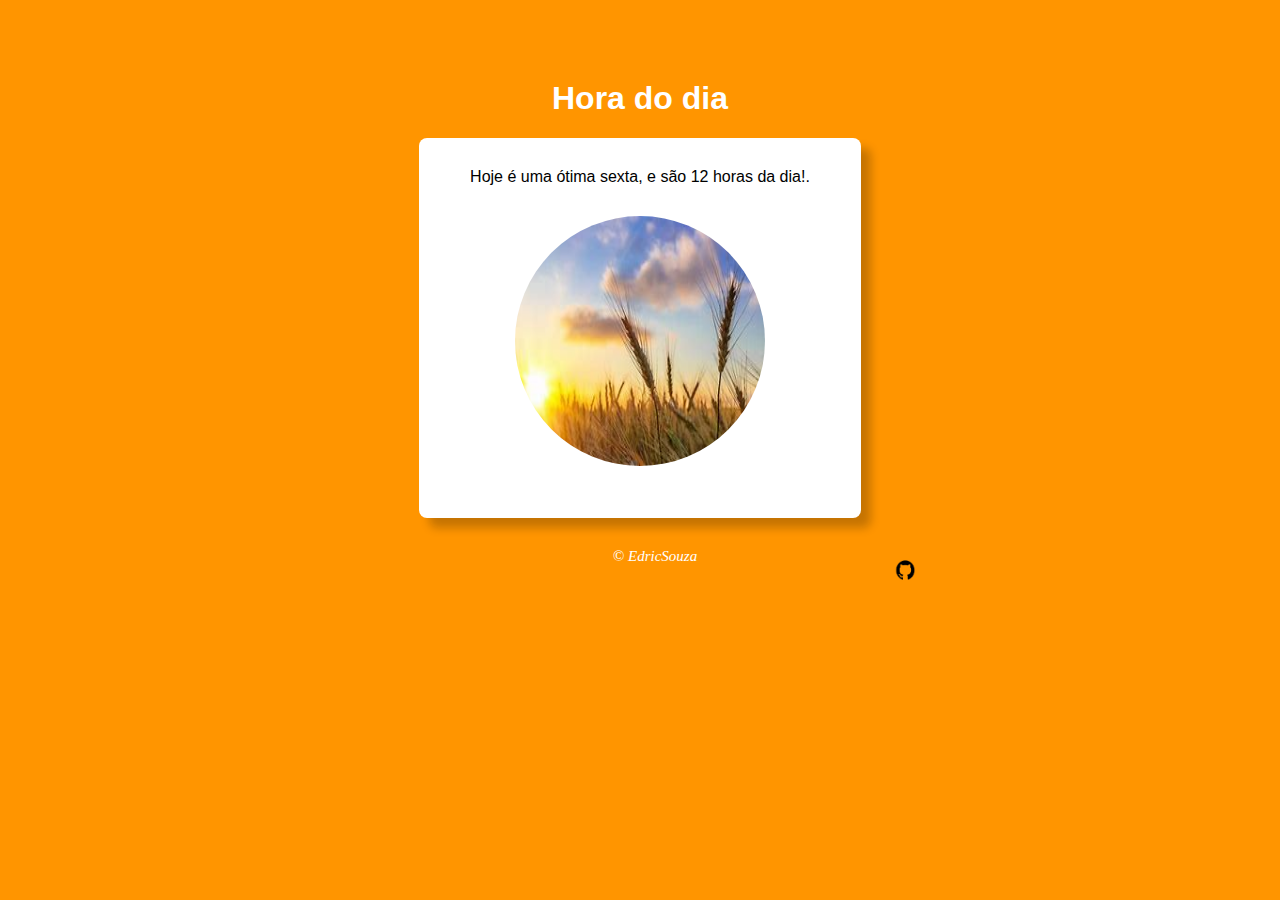
==== index.html @ b4cfb6bc "Update and rename index.html.html to index.html" ====
<!DOCTYPE html>
<html lang="pt-br">
<head>
    <meta charset="UTF-8">
    <meta name="viewport" content="width=device-width, initial-scale=1.0">
    <link rel="stylesheet" href="style.css">
    <title>Hora do dia</title>
</head>
<body>
    <div id="wrapper">
        <div id="title">
            <h1>Hora do dia</h1>
        </div>

        <div id="main">
            <div id="main-text">
                Agora são  horas
            </div>
            <div id="img">
                
            </div>
        </div>

        <div id="footer">
            &copy <img src="img/github-removebg-preview.png" alt="" id="github-logo">
            EdricSouza</a>
        </div>
    </div>

    <script src="script.js"></script>
</body>
</html>
---- style.css ----
@media screen and (min-width: 600px) {

body {
    background-color: gray;
}

#wrapper {
    margin: 80px auto 0;
    color: white;
}

#title {
    text-align: center;
    font-family: 'Lucida Sans', 'Lucida Sans Regular', 'Lucida Grande', 'Lucida Sans Unicode', Geneva, Verdana, sans-serif;
}

#main {
    background-color: white;
    margin: auto;
    border-radius: 8px;
    width: 35%;
    height: 380px;
    box-shadow: 10px 10px 10px rgba(7, 7, 7, 0.233);
}

#main-text {
    display: flex;
    justify-content: center;
    align-items: center;
    padding-top: 30px;
    padding-bottom: 30px;
    color: black;
    font-family: Arial, Helvetica, sans-serif;
    text-align: center;
}

#img {
    display: flex;
    justify-content: center;
}

img {
    width: 250px;
    height: 250px;
    border-radius: 200px;
    max-width: 100%;
    max-height: 100%;
}

#footer {
    margin-top: 30px;
    text-align: center;
    font-size: 15px;
    font-style: italic;
    margin-left: 30px;
}

#footer a {
    text-decoration: none;
    color: white;
    font-family: 'Lucida Sans', 'Lucida Sans Regular', 'Lucida Grande', 'Lucida Sans Unicode', Geneva, Verdana, sans-serif;
}

#footer a:visited {
    text-decoration: none;
    color: white;
}

#github-logo {
    width: 30px;
    height: 20px;
    position: absolute;
    top: 560px;
    left: 890px;
}

}

@media screen and (max-width: 400px) {

    body {
        background-color: gray;
    }
    
    #wrapper {
        margin: 80px auto 0;
        color: white;
    }
    
    #title {
        text-align: center;
        font-family: 'Lucida Sans', 'Lucida Sans Regular', 'Lucida Grande', 'Lucida Sans Unicode', Geneva, Verdana, sans-serif;
    }
    
    #main {
        background-color: white;
        margin: auto;
        border-radius: 8px;
        width: 350px;
        height: 380px;
        box-shadow: 10px 10px 10px rgba(7, 7, 7, 0.233);
    }
    
    #main-text {
        display: flex;
        justify-content: center;
        align-items: center;
        padding-top: 30px;
        padding-bottom: 30px;
        color: black;
        font-family: Arial, Helvetica, sans-serif;
        text-align: center;
    }
    
    #img {
        display: flex;
        justify-content: center;
    }
    
    img {
        width: 250px;
        height: 250px;
        border-radius: 200px;
        max-width: 100%;
        max-height: 100%;
    }
    
    #footer {
        margin-top: 30px;
        text-align: center;
        font-size: 15px;
        font-style: italic;
        margin-left: 30px;
    }
    
    #footer a {
        text-decoration: none;
        color: white;
        font-family: 'Lucida Sans', 'Lucida Sans Regular', 'Lucida Grande', 'Lucida Sans Unicode', Geneva, Verdana, sans-serif;
    }
    
    #footer a:visited {
        text-decoration: none;
        color: white;
    }
    
    #github-logo {
        width: 30px;
        height: 20px;
        position: absolute;
        top: 560px;
        left: 890px;
    }
    
    }
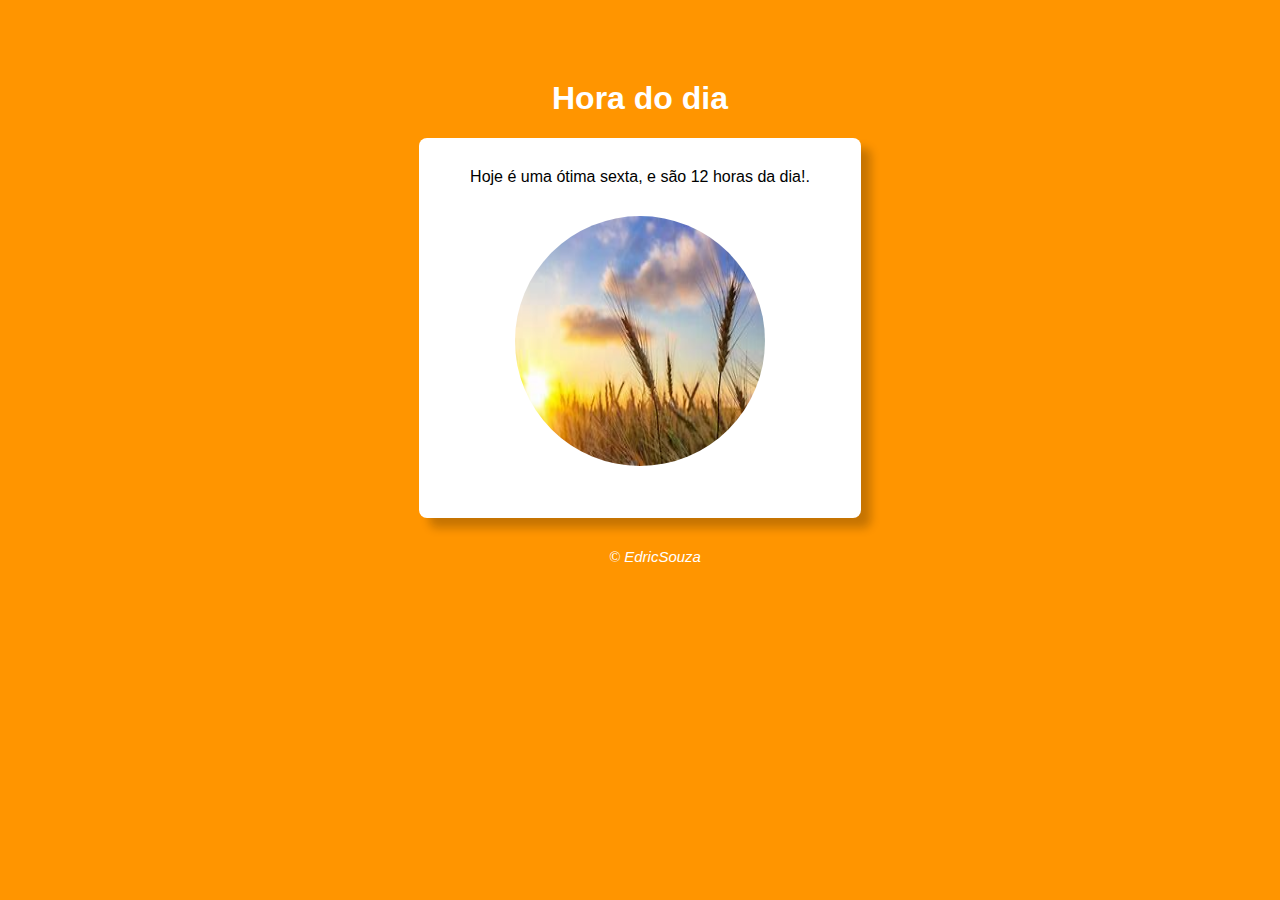
==== commit df50c9cd: "Update index.html" ====
--- a/index.html
+++ b/index.html
@@ -22,7 +22,7 @@
         </div>
 
         <div id="footer">
-            &copy <img src="img/github-removebg-preview.png" alt="" id="github-logo">
+            &copy; <a href="https://github.com/EdricSouza" target="_blank"> 
             EdricSouza</a>
         </div>
     </div>
